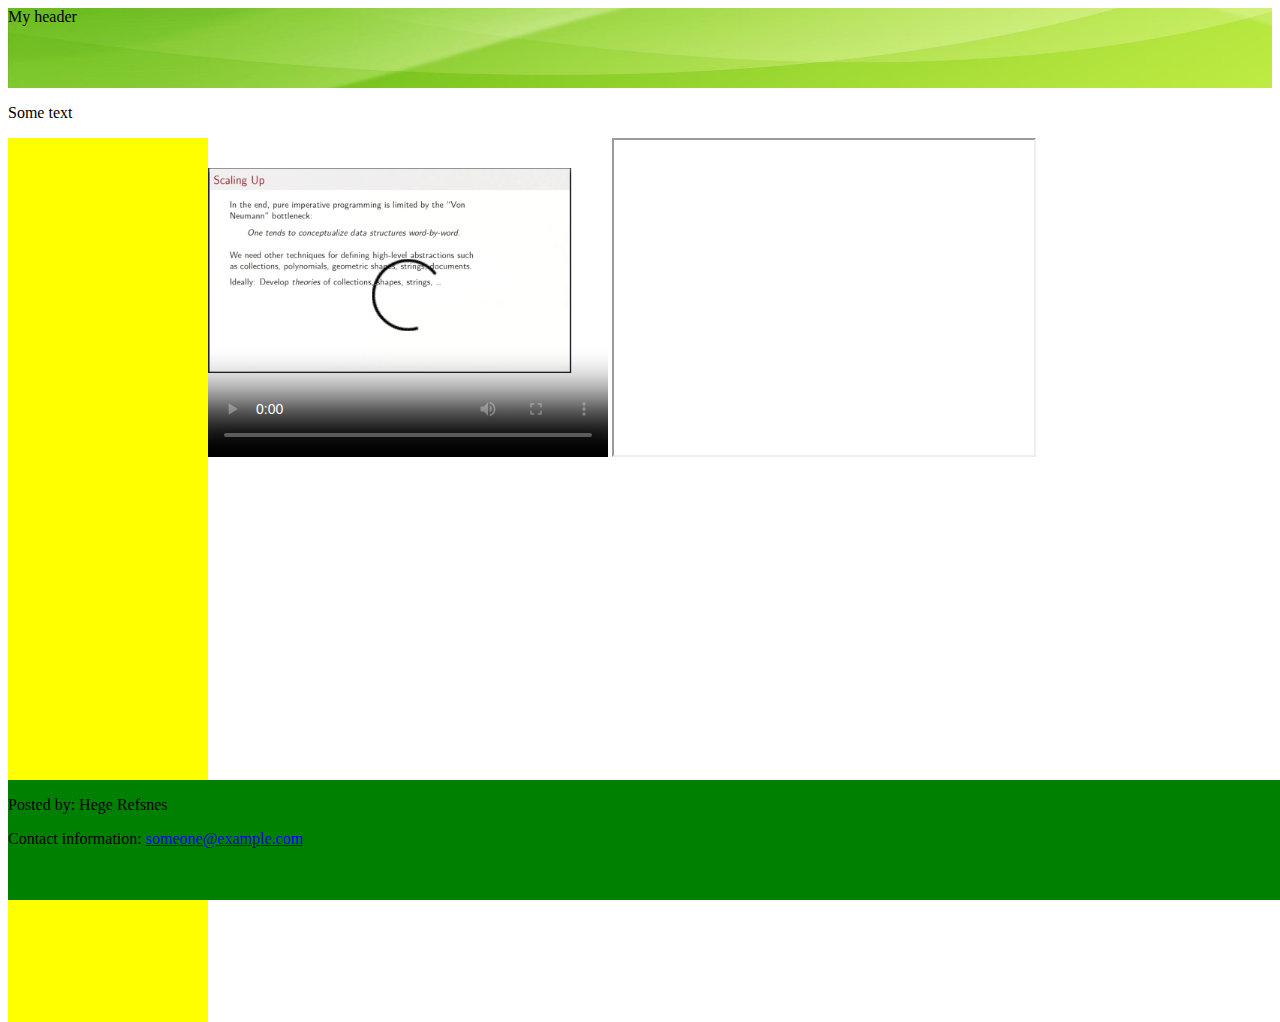
==== src/main/webapp/index.html @ 9cccd27b "Add webapp skeleton; remove thymeleaf dependency" ====
<html>

<head>
    <link rel="stylesheet" type="text/css" href="mystyle.css">
    <script src="scripts/constants.js"></script>
    <script src="scripts/categories.js"></script>

    <script>

        window.onload = function () {

            var listElement = document.getElementById("products");

            categories.onChange = function () {
                makeHtmlList(listElement, categories.getItems())
            };

            getCategories(function (data) {
                categories.setItems(data);
                categories.update();
            });

        };

    </script>

</head>

<body>

    <header>
        <p>My header</p>
    </header>

    <p>Some text</p>

    <aside>
        <ul>
            <ul id="products">

            </ul>
        </ul>
    </aside>

    <video width="400" height="300" controls="controls" poster="image/Scala intro.png">
        <source src="video/2 - 1 - Lecture 1.1 - Programming Paradigms (14-32).mp4">
    </video>

    <iframe width="420" height="315"
            src="https://www.youtube.com/embed/XGSy3_Czz8k">
    </iframe>

    <footer>
        <p>Posted by: Hege Refsnes</p>
        <p>Contact information: <a href="mailto:someone@example.com">someone@example.com</a></p>
    </footer>

</body>

</html>
---- src/main/webapp/mystyle.css ----
header {
	background-image: url("header.jpg");
	background-size:100% 100%;
	height: 80px
}

footer {
	position: absolute;
	bottom: 0;
	width: 100%;
	height: 120px;   /* ������ ����� footer */
	background-color: green
}

aside {
	background-color: yellow;
	background-size:100% 100%;
	padding: 0px;
	width: 200px;
	float: left;
	margin: 0 auto;
	height: 100%;
}
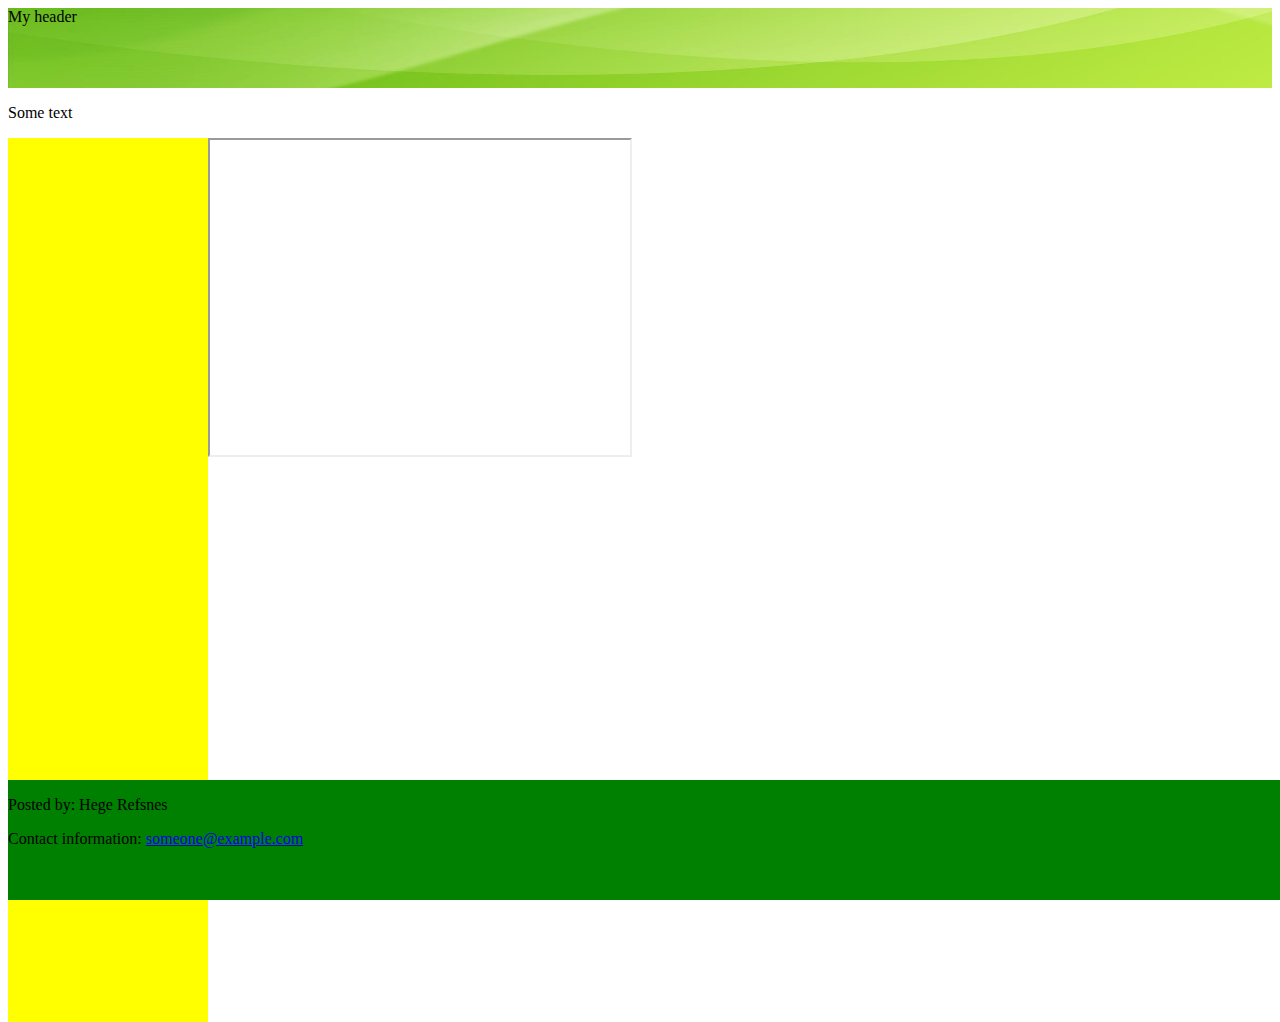
==== commit 4ba189c1: "Remove  heavyweight video file" ====
--- a/src/main/webapp/index.html
+++ b/src/main/webapp/index.html
@@ -42,9 +42,9 @@
         </ul>
     </aside>
 
-    <video width="400" height="300" controls="controls" poster="image/Scala intro.png">
+    <!--<video width="400" height="300" controls="controls" poster="image/Scala intro.png">
         <source src="video/2 - 1 - Lecture 1.1 - Programming Paradigms (14-32).mp4">
-    </video>
+    </video> -->
 
     <iframe width="420" height="315"
             src="https://www.youtube.com/embed/XGSy3_Czz8k">
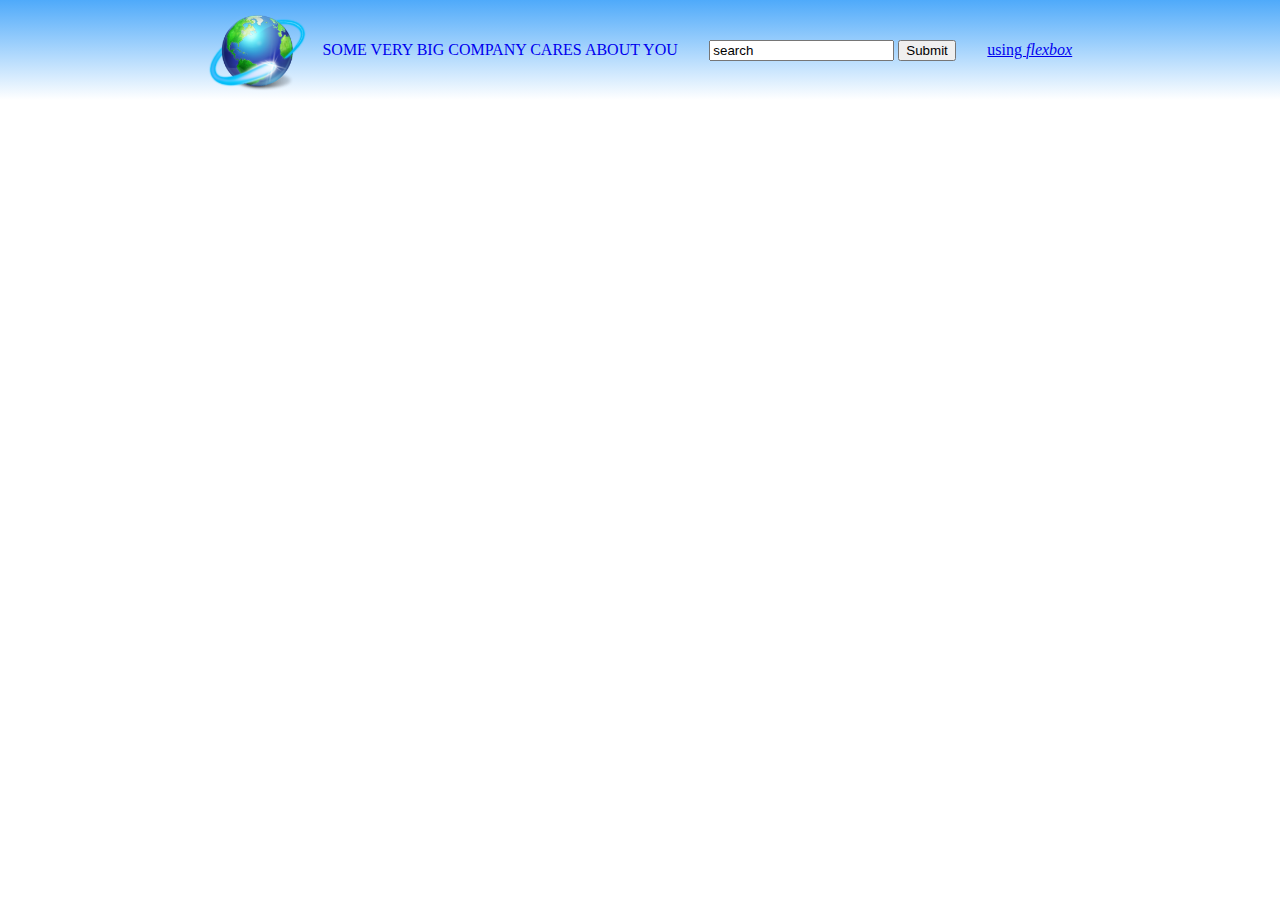
==== commit e2badf69: "play with client side" ====
--- a/src/main/webapp/index.html
+++ b/src/main/webapp/index.html
@@ -1,60 +1,30 @@
-<html>
-
+<!DOCTYPE html>
+<html lang="en">
 <head>
-    <link rel="stylesheet" type="text/css" href="mystyle.css">
-    <script src="scripts/constants.js"></script>
-    <script src="scripts/categories.js"></script>
-
-    <script>
-
-        window.onload = function () {
-
-            var listElement = document.getElementById("products");
-
-            categories.onChange = function () {
-                makeHtmlList(listElement, categories.getItems())
-            };
-
-            getCategories(function (data) {
-                categories.setItems(data);
-                categories.update();
-            });
-
-        };
-
-    </script>
-
+    <meta charset="UTF-8">
+    <title>around world</title>
+    <link rel="stylesheet" href="styles/style.css">
 </head>
-
 <body>
 
-    <header>
-        <p>My header</p>
-    </header>
+<header>
 
-    <p>Some text</p>
+    <div class="header_content">
+        <a class="logo" href="file:///D:/Projects/GitHub/SpringBootDemo/src/main/webapp/index.html">SOME VERY BIG COMPANY CARES ABOUT YOU</a>
 
-    <aside>
-        <ul>
-            <ul id="products">
+        <form action="file:///D:/Projects/GitHub/SpringBootDemo/src/main/webapp/index.html" method="get">
+            <input type="text" value="search">
+            <input type="submit">
+        </form>
 
-            </ul>
-        </ul>
-    </aside>
 
-    <!--<video width="400" height="300" controls="controls" poster="image/Scala intro.png">
-        <source src="video/2 - 1 - Lecture 1.1 - Programming Paradigms (14-32).mp4">
-    </video> -->
+        <div>
+            <a href="html/flexbox.html">using <em>flexbox</em> </a>
+        </div>
+    </div>
 
-    <iframe width="420" height="315"
-            src="https://www.youtube.com/embed/XGSy3_Czz8k">
-    </iframe>
 
-    <footer>
-        <p>Posted by: Hege Refsnes</p>
-        <p>Contact information: <a href="mailto:someone@example.com">someone@example.com</a></p>
-    </footer>
+</header>
 
 </body>
-
 </html>--- a/src/main/webapp/styles/style.css
+++ b/src/main/webapp/styles/style.css
@@ -0,0 +1,40 @@
+
+
+header {
+    background: linear-gradient(#4faafa, white);
+    height: 100px;
+    margin: 0;
+}
+
+
+a.logo, a.logo:active, a.logo:hover {
+    width: 470px;
+    height: 100px;
+    background: url("../image/rtw.png") no-repeat;;
+    background-size: 100px 100px;
+    display: block;
+    text-align: right;
+    line-height: 100px;
+    margin: 0;
+    padding: 0;
+    text-decoration: none;
+}
+
+.header_content {
+    width: 70%;
+    margin: 0 auto;
+    padding: 0;
+    display: flex;
+    align-items: center;
+    justify-content: space-around;
+}
+
+.search {
+    text-align: center;
+}
+
+body, div {
+    /*border: 1px solid blue;*/
+    margin: 0;
+    padding: 0;
+}